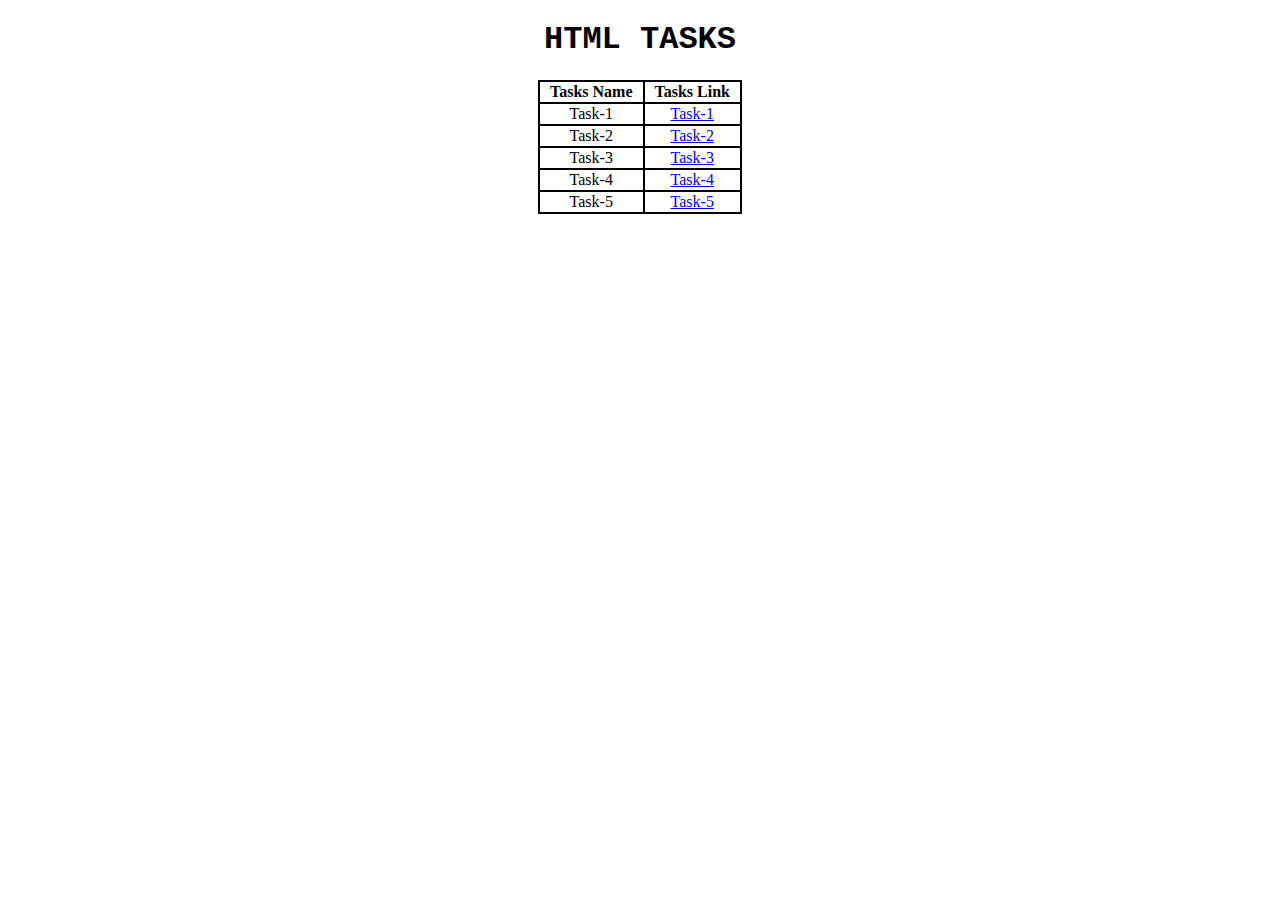
==== index.html @ 646a6df7 "Adding Index" ====
<!DOCTYPE html>
<html lang="en">
  <head>
    <meta charset="UTF-8" />
    <meta name="viewport" content="width=device-width, initial-scale=1.0" />
    <title>Mern Tasks</title>
    <style>
      h1 {
        text-align: center;
        font-family: "Courier New", Courier, monospace;
      }
      table,
      tr,
      th,
      td {
        border: 2px solid black;
        border-collapse: collapse;
        text-align: center;
        margin-left: auto;
        margin-right: auto;
        padding-left: 10px;
        padding-right: 10px;
      }
    </style>
  </head>

  <body>
    <h1>HTML TASKS</h1>
    <table>
      <tr>
        <th>Tasks Name</th>
        <th>Tasks Link</th>
      </tr>
      <tr>
        <td>Task-1</td>
        <td><a href="HTML_CSS/task1.html">Task-1</a></td>
      </tr>
      <tr>
        <td>Task-2</td>
        <td><a href="HTML_CSS/task2.html">Task-2</a></td>
      </tr>
      <tr>
        <td>Task-3</td>
        <td><a href="HTML_CSS/task3.html">Task-3</a></td>
      </tr>
      <tr>
        <td>Task-4</td>
        <td><a href="HTML_CSS/task4.html">Task-4</a></td>
      </tr>
      <tr>
        <td>Task-5</td>
        <td><a href="HTML_CSS/task5.html">Task-5</a></td>
      </tr>
    </table>
  </body>
</html>
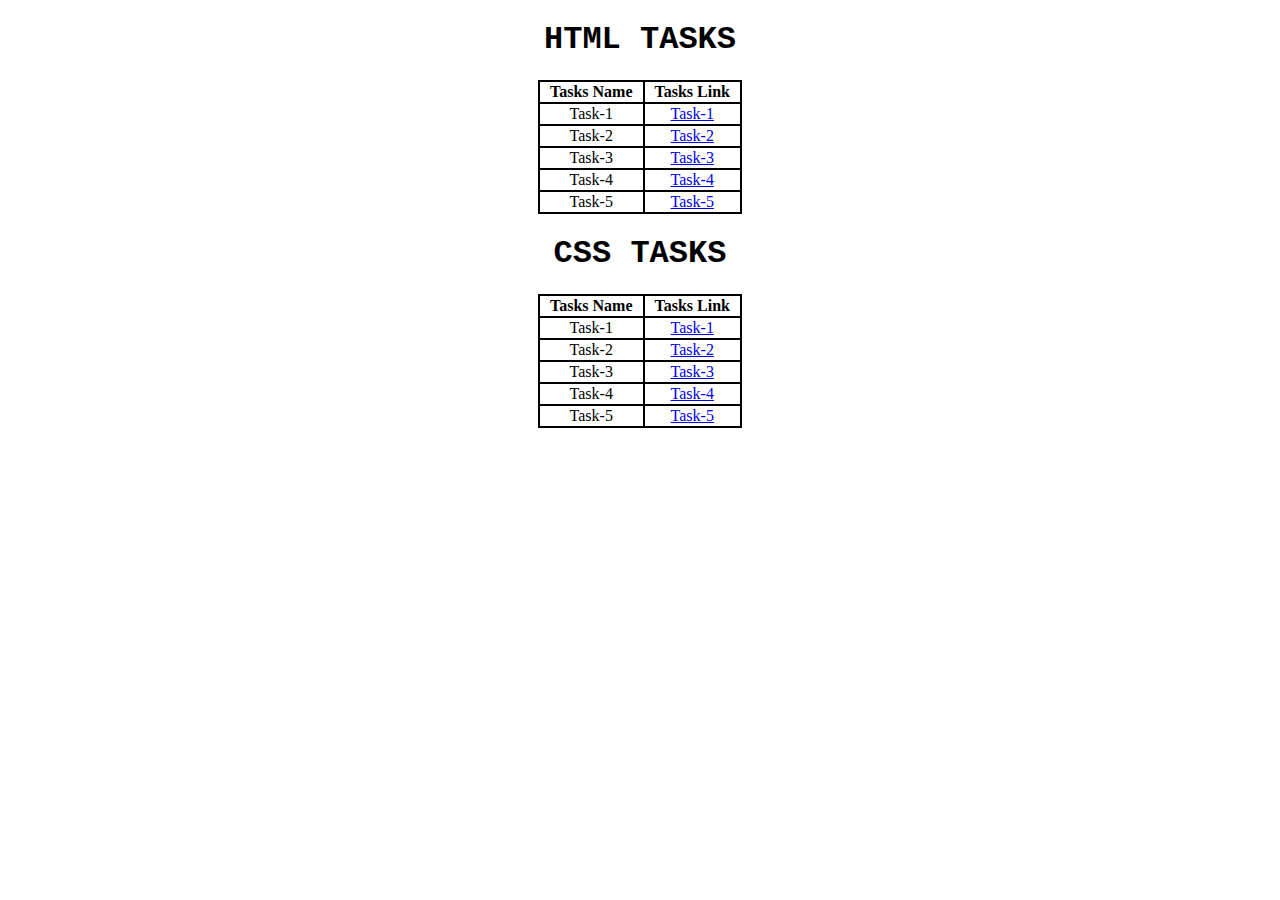
==== commit 089b609c: "Updating index file" ====
--- a/index.html
+++ b/index.html
@@ -52,5 +52,32 @@
         <td><a href="HTML_CSS/task5.html">Task-5</a></td>
       </tr>
     </table>
+    <h1>CSS TASKS</h1>
+    <table>
+      <tr>
+        <th>Tasks Name</th>
+        <th>Tasks Link</th>
+      </tr>
+      <tr>
+        <td>Task-1</td>
+        <td><a href="HTML_CSS/CSS/task1.html">Task-1</a></td>
+      </tr>
+      <tr>
+        <td>Task-2</td>
+        <td><a href="HTML_CSS/CSS/task2.html">Task-2</a></td>
+      </tr>
+      <tr>
+        <td>Task-3</td>
+        <td><a href="HTML_CSS/CSS/task3.html">Task-3</a></td>
+      </tr>
+      <tr>
+        <td>Task-4</td>
+        <td><a href="HTML_CSS/CSS/task4.html">Task-4</a></td>
+      </tr>
+      <tr>
+        <td>Task-5</td>
+        <td><a href="HTML_CSS/CSS/task5.html">Task-5</a></td>
+      </tr>
+    </table>
   </body>
 </html>
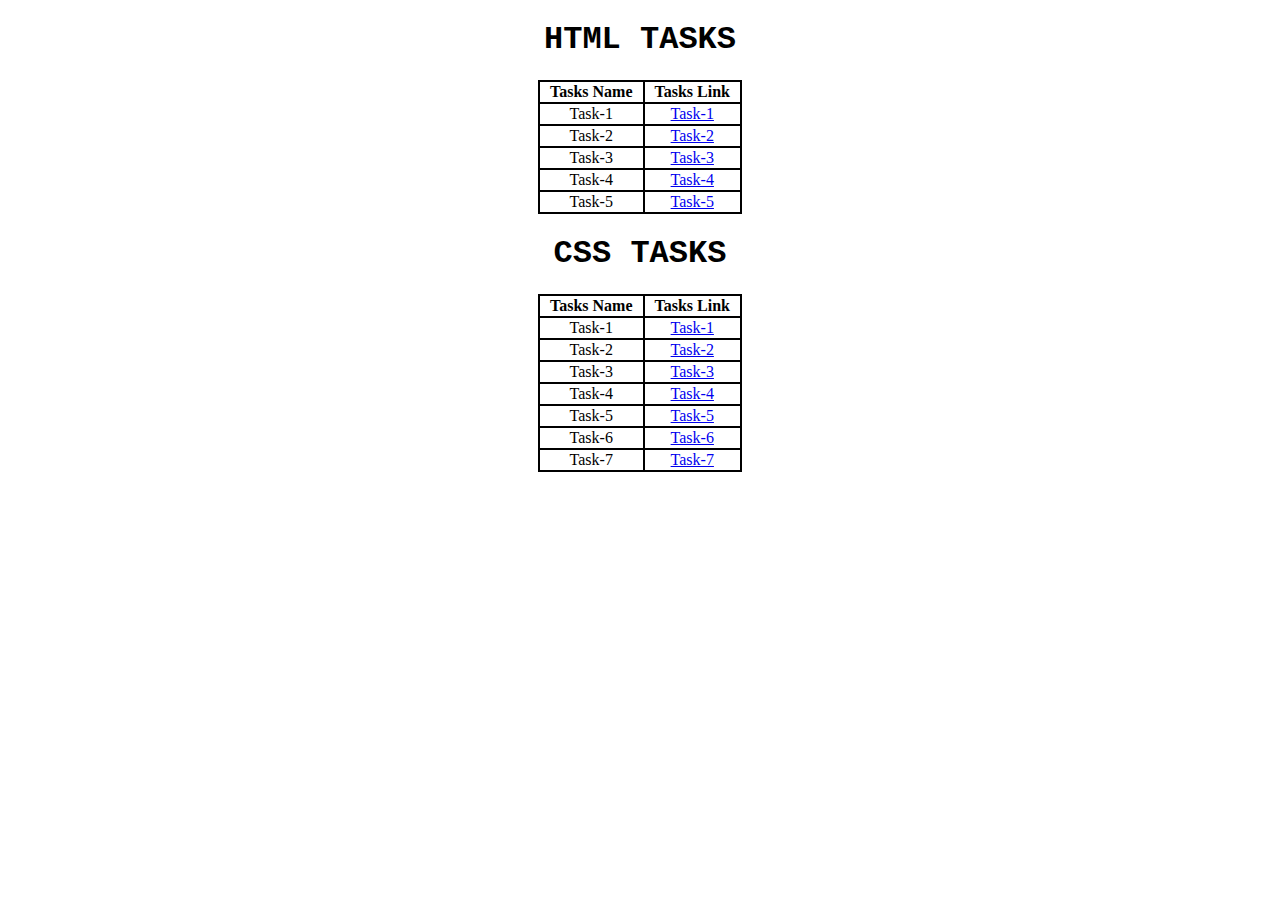
==== commit 7f778ed3: "Updating index" ====
--- a/index.html
+++ b/index.html
@@ -33,23 +33,23 @@
       </tr>
       <tr>
         <td>Task-1</td>
-        <td><a href="HTML_CSS/task1.html">Task-1</a></td>
+        <td><a href="HTML_CSS/HTML/task1.html">Task-1</a></td>
       </tr>
       <tr>
         <td>Task-2</td>
-        <td><a href="HTML_CSS/task2.html">Task-2</a></td>
+        <td><a href="HTML_CSS/HTML/task2.html">Task-2</a></td>
       </tr>
       <tr>
         <td>Task-3</td>
-        <td><a href="HTML_CSS/task3.html">Task-3</a></td>
+        <td><a href="HTML_CSS/HTML/task3.html">Task-3</a></td>
       </tr>
       <tr>
         <td>Task-4</td>
-        <td><a href="HTML_CSS/task4.html">Task-4</a></td>
+        <td><a href="HTML_CSS/HTML/task4.html">Task-4</a></td>
       </tr>
       <tr>
         <td>Task-5</td>
-        <td><a href="HTML_CSS/task5.html">Task-5</a></td>
+        <td><a href="HTML_CSS/HTML/task5.html">Task-5</a></td>
       </tr>
     </table>
     <h1>CSS TASKS</h1>
@@ -78,6 +78,14 @@
         <td>Task-5</td>
         <td><a href="HTML_CSS/CSS/task5.html">Task-5</a></td>
       </tr>
+      <tr>
+        <td>Task-6</td>
+        <td><a href="HTML_CSS/CSS/task6.html">Task-6</a></td>
+      </tr>
+      <tr>
+        <td>Task-7</td>
+        <td><a href="HTML_CSS/CSS/task7.html">Task-7</a></td>
+      </tr>
     </table>
   </body>
 </html>
